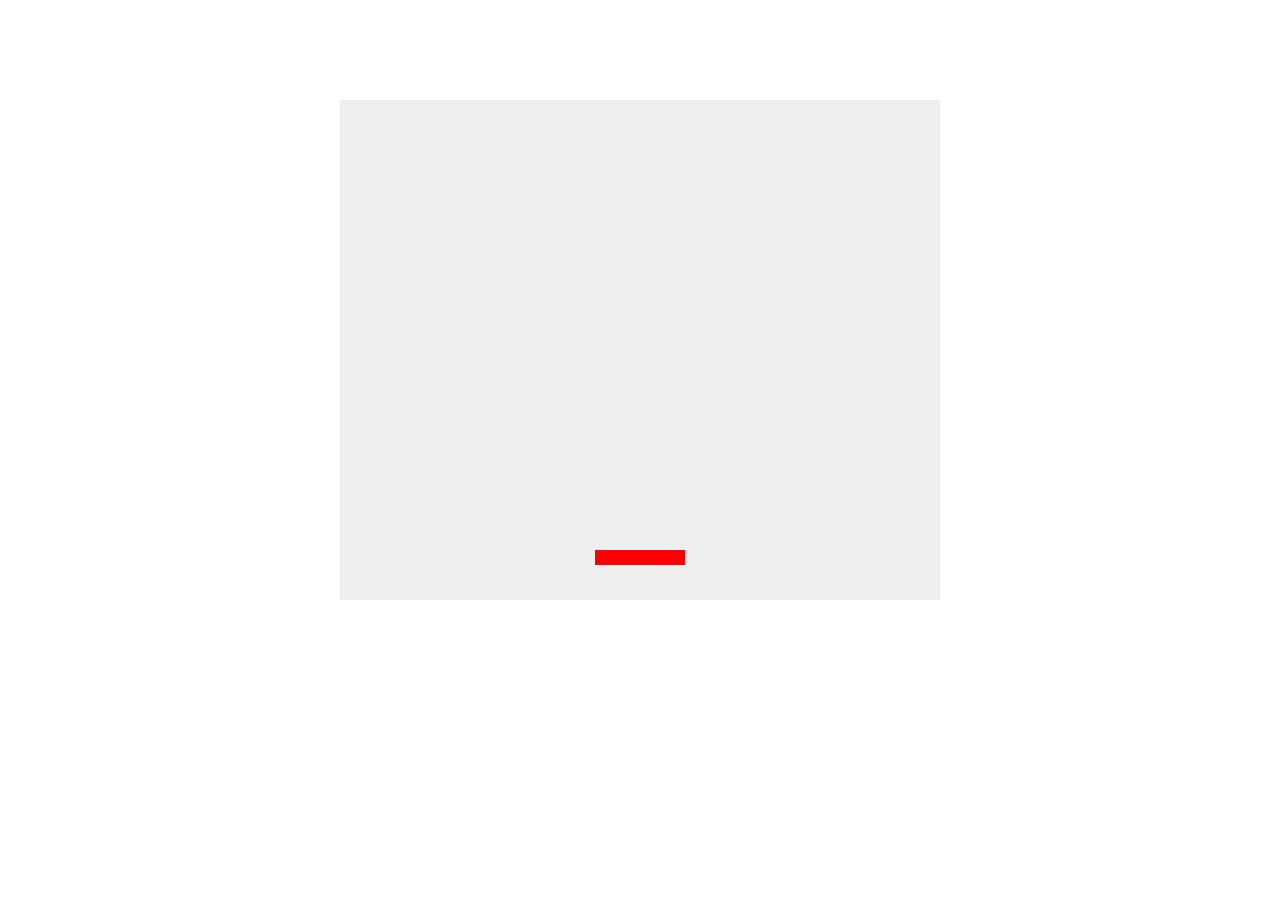
==== breakout/index.html @ 944c2299 "绘制云朵" ====
<!DOCTYPE html>
<html lang="en">
<head>
  <meta charset="UTF-8">
  <meta name="viewport" content="width=device-width, initial-scale=1.0">
  <meta http-equiv="X-UA-Compatible" content="ie=edge">
  <title>Breakout</title>
  <link rel="stylesheet" href="./index.css">
  <script src="./utils.js"></script>
</head>
<body>
  <canvas id="myCanvas" width="600" height="500"></canvas>

  <script src="./index.js"></script>
</body>
</html>
---- breakout/index.css ----
* {
  margin: 0;
  padding: 0;
}

canvas {
  display: block;
  margin: 100px auto 0 auto;
  background: #eee;
}
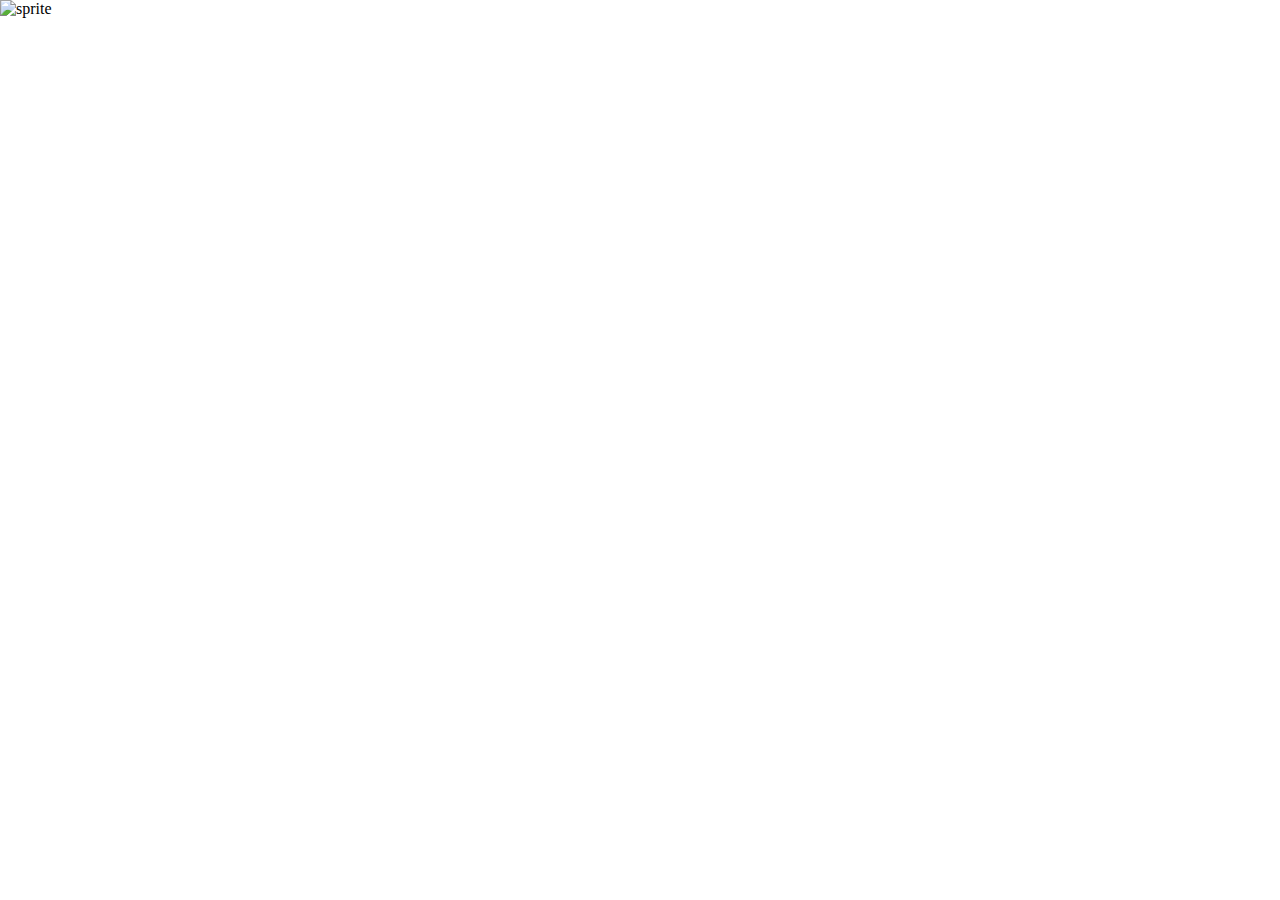
==== commit cc67a861: "添加生命值显示 & 小球碰撞挡板两侧后速度不会原样返回" ====
--- a/breakout/index.html
+++ b/breakout/index.html
@@ -4,13 +4,25 @@
   <meta charset="UTF-8">
   <meta name="viewport" content="width=device-width, initial-scale=1.0">
   <meta http-equiv="X-UA-Compatible" content="ie=edge">
-  <title>Breakout</title>
+  <title>Liuyib's Demo | Breakout</title>
   <link rel="stylesheet" href="./index.css">
-  <script src="./utils.js"></script>
 </head>
 <body>
-  <canvas id="myCanvas" width="600" height="500"></canvas>
+  <!-- 整个游戏的容器元素 -->
+  <div id="breakout-root"></div>
 
+  <div id="breakout-source">
+    <img id="breakout-sprite-img" src="./img/breakout-sprite.png" alt="sprite">
+  </div>
+
+  <script src="./js/level.js"></script>
+  <script src="./js/utils.js"></script>
+  <script src="./js/paddle.js"></script>
+  <script src="./js/ball.js"></script>
+  <script src="./js/brick.js"></script>
+  <script src="./js/brickPanel.js"></script>
+  <script src="./js/scene.js"></script>
+  <script src="./js/main.js"></script>
   <script src="./index.js"></script>
 </body>
-</html>+</html>
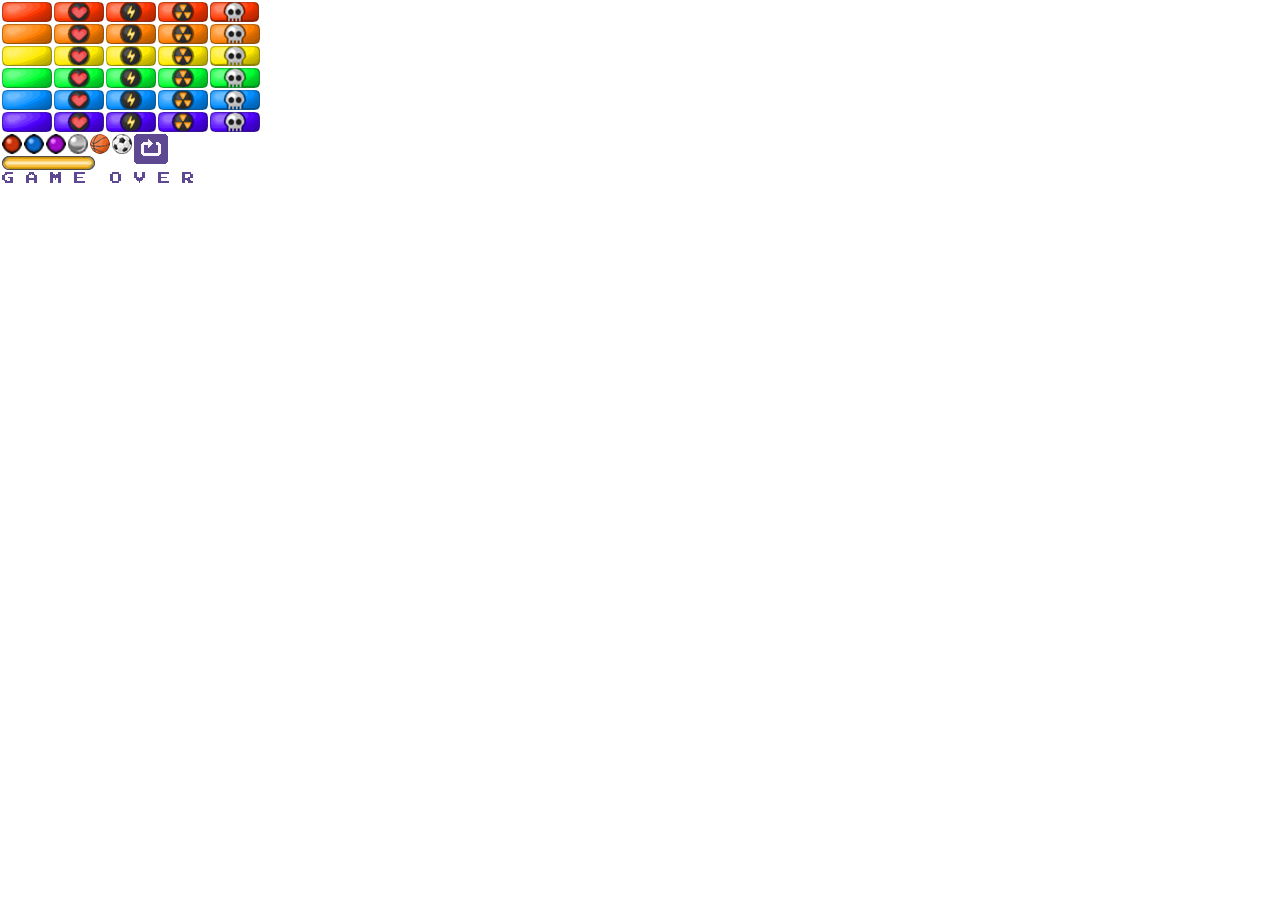
==== commit 9c2b47ac: "chore: change img(s) dir to assets" ====
--- a/breakout/index.html
+++ b/breakout/index.html
@@ -12,7 +12,7 @@
   <div id="breakout-root"></div>
 
   <div id="breakout-source">
-    <img id="breakout-sprite-img" src="./img/breakout-sprite.png" alt="sprite">
+    <img id="breakout-sprite-img" src="./assets/breakout-sprite.png" alt="sprite">
   </div>
 
   <script src="./js/level.js"></script>
